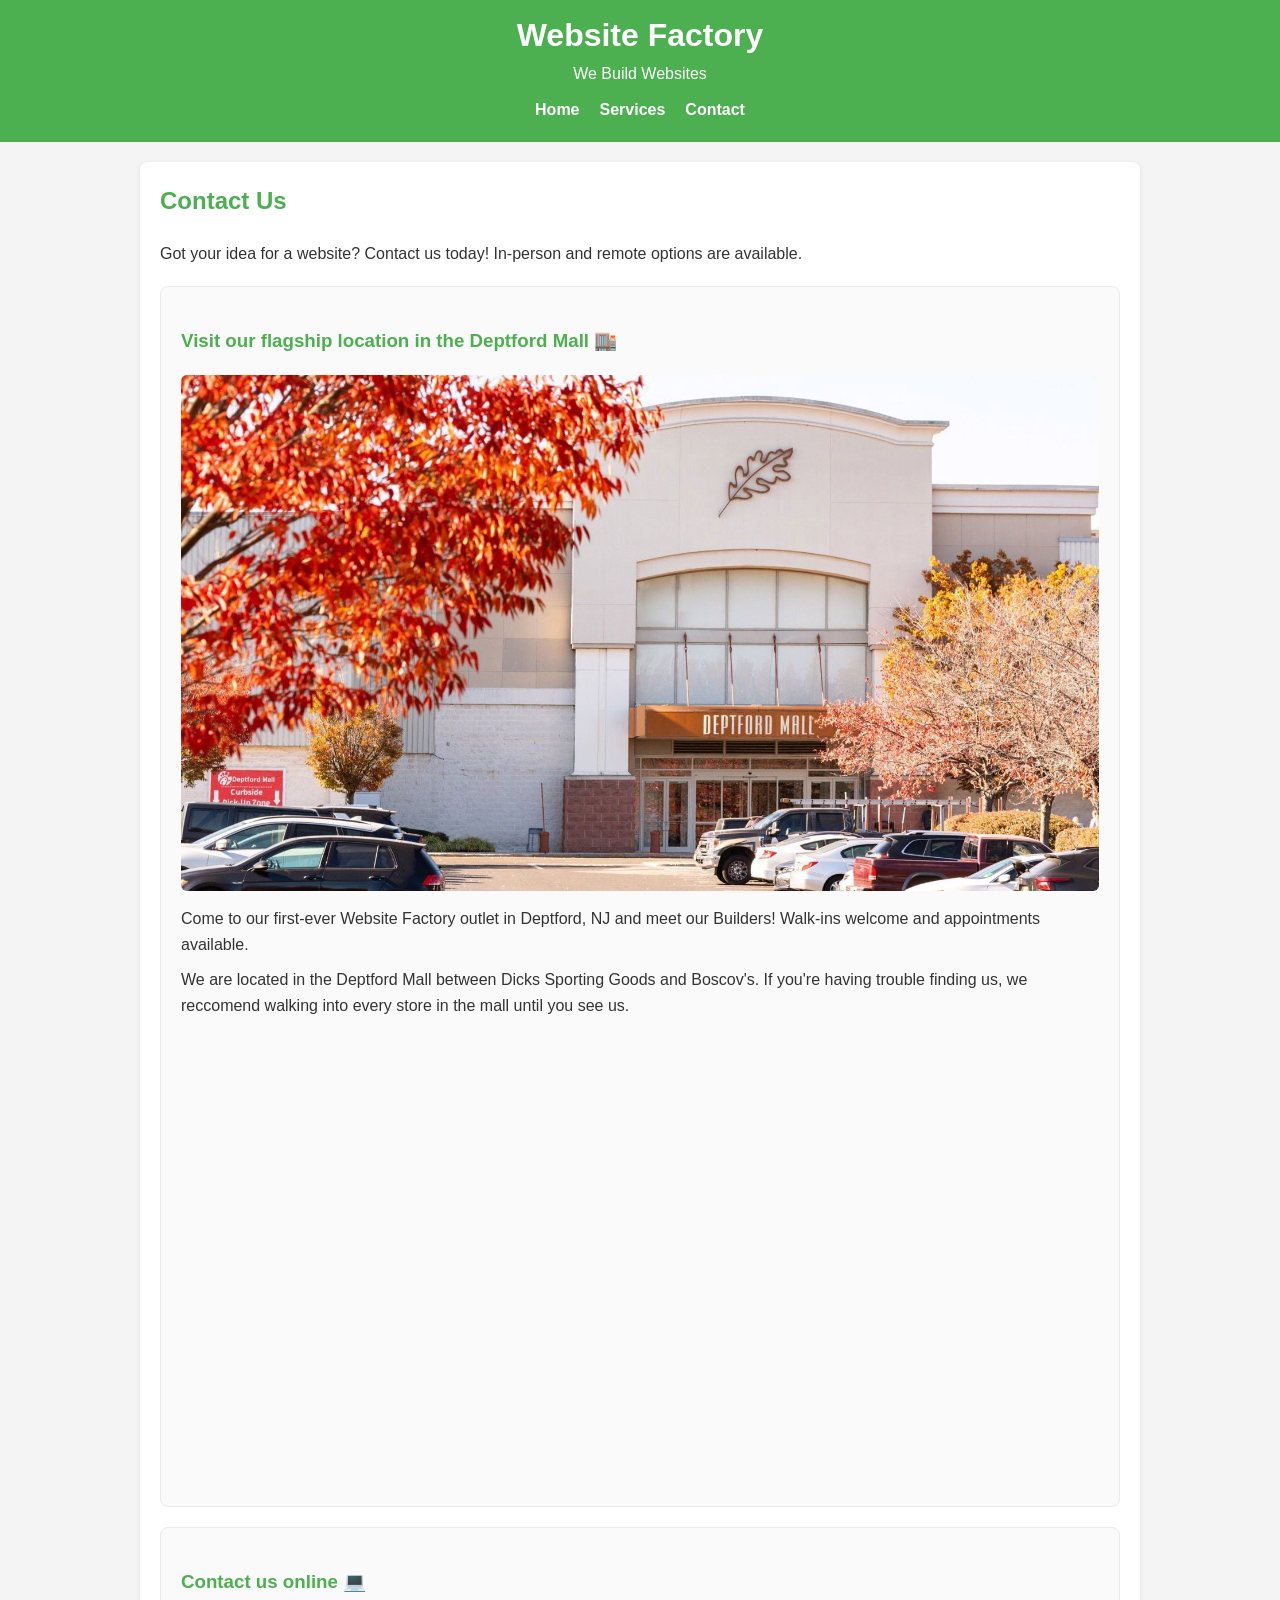
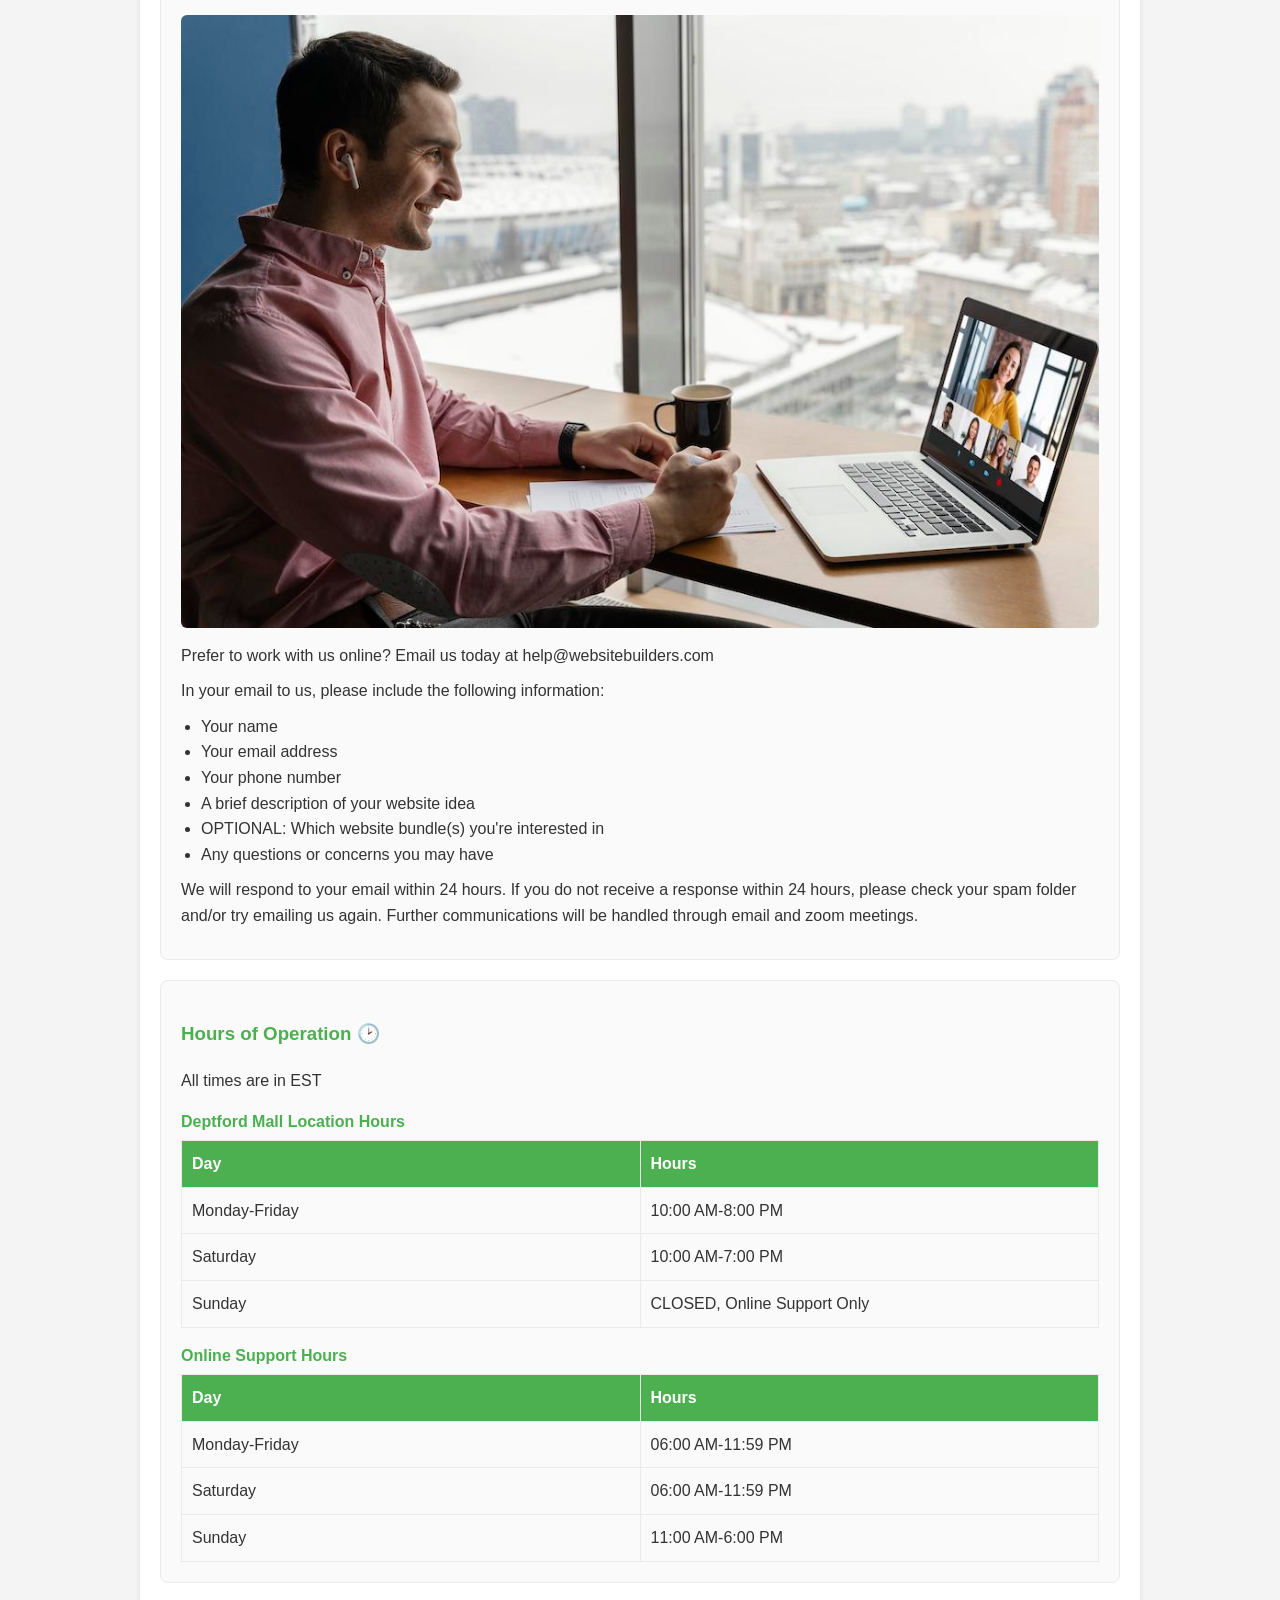
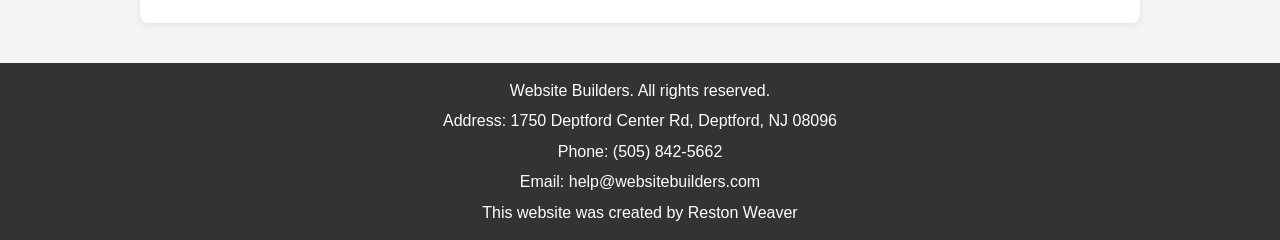
==== contact.html @ 2f126c51 "Add files via upload" ====
<!DOCTYPE html>
<html lang="en">
<head>
    <meta charset="UTF-8">
    <meta name="viewport" content="width=device-width, initial-scale=1.0">
    <title>Contact Us - Website Factory</title>
    <link rel="stylesheet" href="styles.css">
</head>
<body>
    <header>
        <h1>Website Factory</h1>
        <p class="slogan">We Build Websites</p>
        <nav>
            <ul>
                <li><a href="index.html">Home</a></li>
                <li><a href="services.html">Services</a></li>
                <li><a href="contact.html">Contact</a></li>
            </ul>
        </nav>
    </header>

    <main>
        <section>
            <h2>Contact Us</h2>
            <p>Got your idea for a website? Contact us today! In-person and remote options are available.</p>

            <section>
            <h3> Visit our flagship location in the Deptford Mall 🏬</h3>
            <img src="deptfordmall.jpg" alt="Deptford Mall Image">
            <p>Come to our first-ever Website Factory outlet in Deptford, NJ and meet our Builders! Walk-ins welcome and appointments available.</p>
            <p>We are located in the Deptford Mall between Dicks Sporting Goods and Boscov's. If you're having trouble finding us, we reccomend walking into every store in the mall until you see us.</p>  
            <iframe src="https://www.google.com/maps/embed?pb=!1m18!1m12!1m3!1d3063.907052742787!2d-75.10021302401788!3d39.83150157153972!2m3!1f0!2f0!3f0!3m2!1i1024!2i768!4f13.1!3m3!1m2!1s0x89c6d1d7c358c781%3A0xa6cf315ca6a362b7!2sDeptford%20Mall!5e0!3m2!1sen!2sus!4v1790132870943!5m2!1sen!2sus" width="600" height="450" style="border:0;" allowfullscreen="" loading="lazy" referrerpolicy="strict-origin-when-cross-origin"></iframe>

        </section>
        <section>
            <h3>Contact us online 💻</h3>
            <img src="meeting.jpg" alt="Business Image">

            <p>Prefer to work with us online? Email us today at help@websitebuilders.com</p>
            <p>In your email to us, please include the following information:
            <ul>
                    <li>Your name</li>
                    <li>Your email address</li>
                    <li>Your phone number</li>
                    <li>A brief description of your website idea</li>
                    <li>OPTIONAL: Which website bundle(s) you're interested in</li>
                    <li>Any questions or concerns you may have    </li>
                </ul>
            <p>We will respond to your email within 24 hours. If you do not receive a response within 24 hours, please check your spam folder and/or try emailing us again. Further communications will be handled through email and zoom meetings.</p>
        </section>

            <section>
                <h3>Hours of Operation 🕑</h3>
                <p>All times are in EST</p>
                <table>
                    <caption>Deptford Mall Location Hours</caption>
                    <thead>
                        <tr>
                            <th scope="col">Day</th>
                            <th scope="col">Hours</th>
                        </tr>
                    </thead>
                    <tbody>
                        <tr>
                            <td>Monday-Friday</td>
                            <td>10:00 AM-8:00 PM</td>
                        </tr>
                        <tr>
                            <td>Saturday</td>
                            <td>10:00 AM-7:00 PM</td>
                        </tr>
                        <tr>
                            <td>Sunday</td>
                            <td>CLOSED, Online Support Only</td>
                        </tr>
                    </tbody>
                </table>
                <table>
                    <caption>Online Support Hours</caption>
                    <thead>
                        <tr>
                            <th scope="col">Day</th>
                            <th scope="col">Hours</th>
                        </tr>
                    </thead>
                    <tbody>
                        <tr>
                            <td>Monday-Friday</td>
                            <td>06:00 AM-11:59 PM</td>
                        </tr>
                        <tr>
                            <td>Saturday</td>
                            <td>06:00 AM-11:59 PM</td>
                        </tr>
                        <tr>
                            <td>Sunday</td>
                            <td>11:00 AM-6:00 PM</td>
                        </tr>
                    </tbody>
                </table>
            </section>

            
        </section>
    </main>

    <footer>
        <p>Website Builders. All rights reserved.</p>
        <address>
            <p>Address: 1750 Deptford Center Rd, Deptford, NJ 08096</p>
            <p>Phone: (505) 842-5662</p>
            <p>Email: help@websitebuilders.com</p>
            <p>This website was created by Reston Weaver</p>
        </address>
    </footer>
</body>
</html>
---- styles.css ----
html {
    scroll-behavior: smooth;
}

body {
    font-family: Arial, sans-serif;
    margin: 0;
    padding: 0;
    line-height: 1.6;
    background: #f4f4f4;
    color: #333;
}

header {
    background: #4CAF50;
    color: white;
    padding: 10px 0 20px;
    text-align: center;
}

header h1 {
    margin: 0;
    color: white;
}

.slogan {
    margin: 0;
    color: white;
    font-size: 1rem;
}

nav ul {
    list-style: none;
    display: flex;
    justify-content: center;
    gap: 20px;
    padding: 0;
    margin: 10px 0 0;
    flex-wrap: wrap;
}

nav a {
    color: white;
    text-decoration: none;
    font-weight: 600;
}

nav a:hover {
    text-decoration: underline;
}

main {
    max-width: 1000px;
    margin: 0 auto;
    padding: 20px;
}

section {
    background: white;
    margin-bottom: 20px;
    padding: 20px;
    border-radius: 8px;
    box-shadow: 0 2px 6px rgba(0, 0, 0, 0.08);
}

section section {
    background: #fafafa;
    margin-top: 20px;
    box-shadow: none;
    border: 1px solid #eaeaea;
}

h1, h2, h3 {
    color: #4CAF50;
}

h2 {
    margin-top: 0;
}

img {
    max-width: 100%;
    height: auto;
    display: block;
    margin: 15px 0;
    border-radius: 6px;
}

p {
    margin: 10px 0;
}

ol,
ul {
    margin: 10px 0;
    padding-left: 20px;
}

.list-columns {
    display: flex;
    gap: 30px;
    margin: 20px 0;
}

.list-columns > div {
    flex: 1;
}

@media (max-width: 600px) {
    .list-columns {
        flex-direction: column;
        gap: 10px;
    }
}

a {
    color: #4CAF50;
    text-decoration: none;
}

a:hover {
    text-decoration: underline;
}

footer {
    background: #333;
    color: white;
    text-align: center;
    padding: 10px 0;
    position: relative;
    width: 100%;
}

footer p,
footer address {
    margin: 5px 0;
}

address {
    font-style: normal;
}

iframe {
            width: 100%;
            height: 450px;
            border: 0;
            border-radius: 8px; /* Optional rounded corners */
        }

table {
    width: 100%;
    border-collapse: collapse;
    margin-top: 15px;
    table-layout: fixed;
}

caption {
    color: #4CAF50;
    font-weight: 600;
    margin-bottom: 6px;
    text-align: left;
}

th,
td {
    width: 50%;
    border: 1px solid #eaeaea;
    padding: 10px;
    text-align: left;
}

th {
    background: #4CAF50;
    color: white;
}
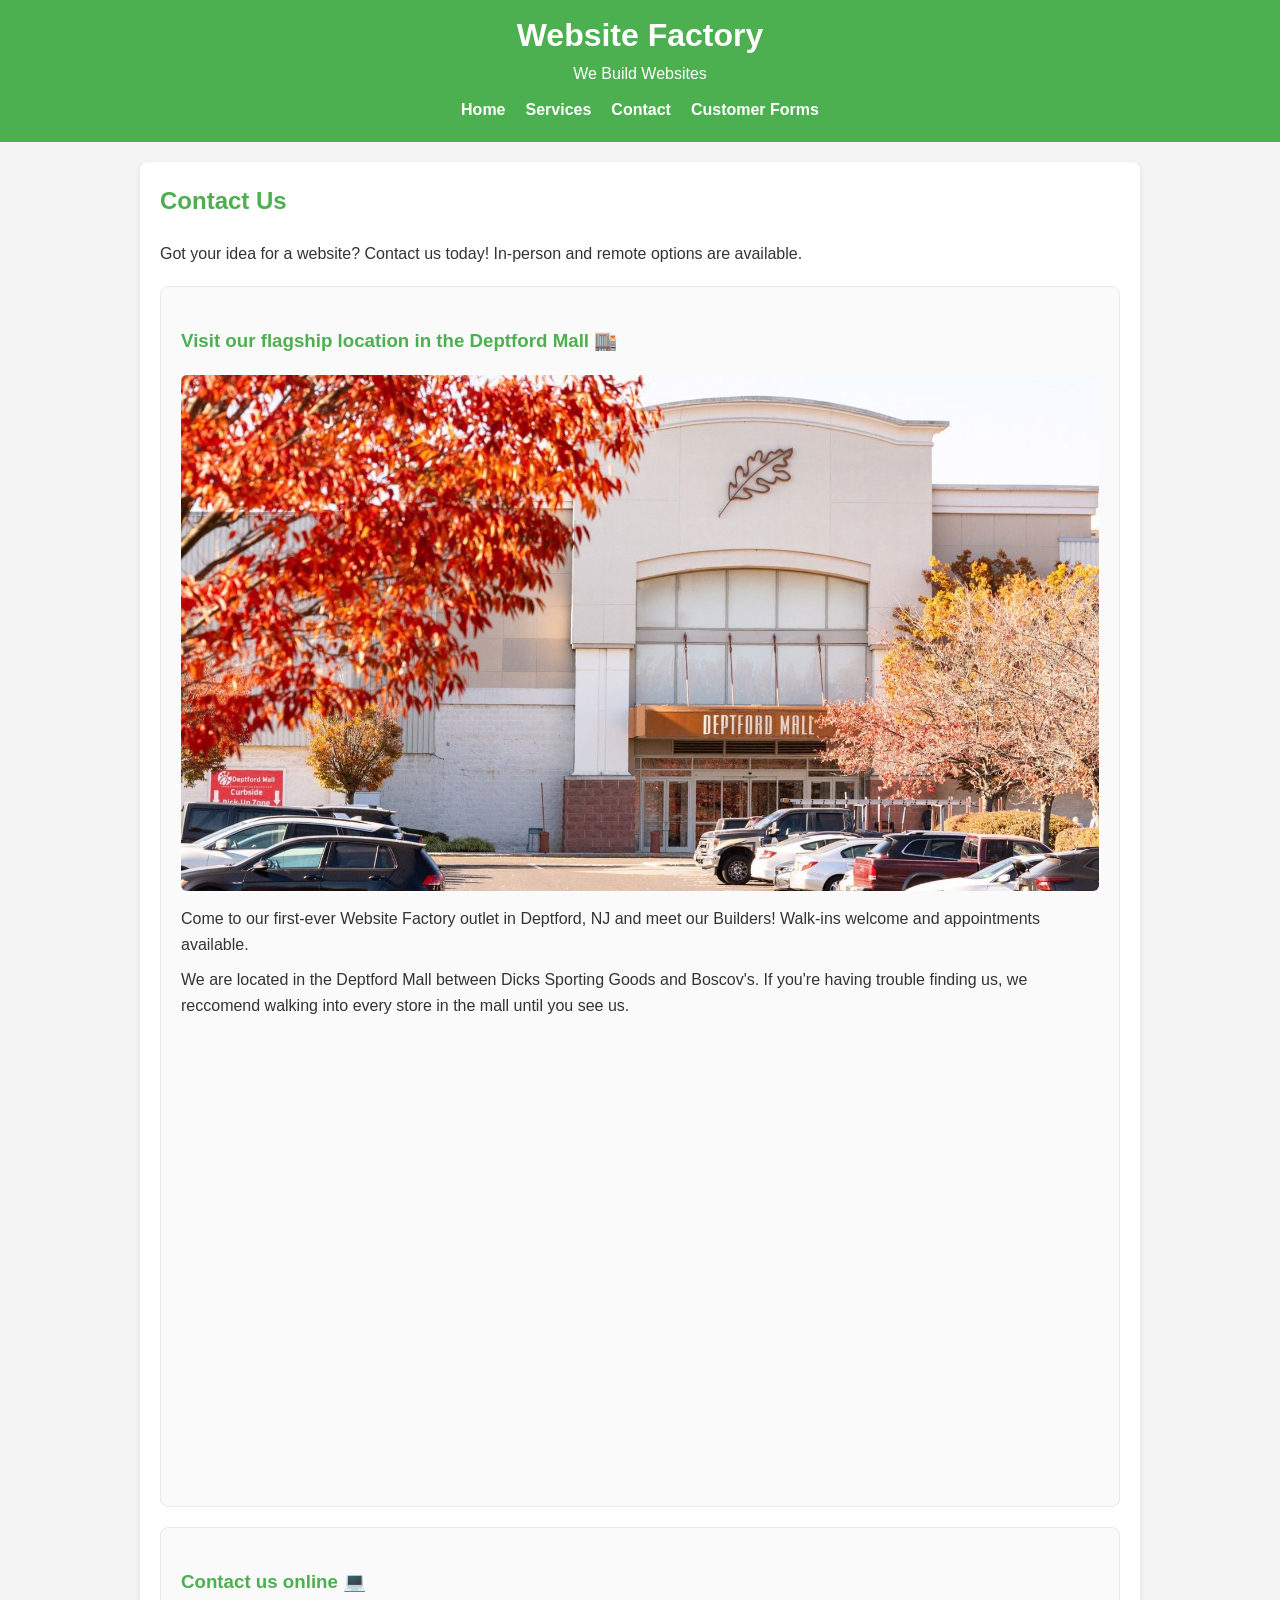
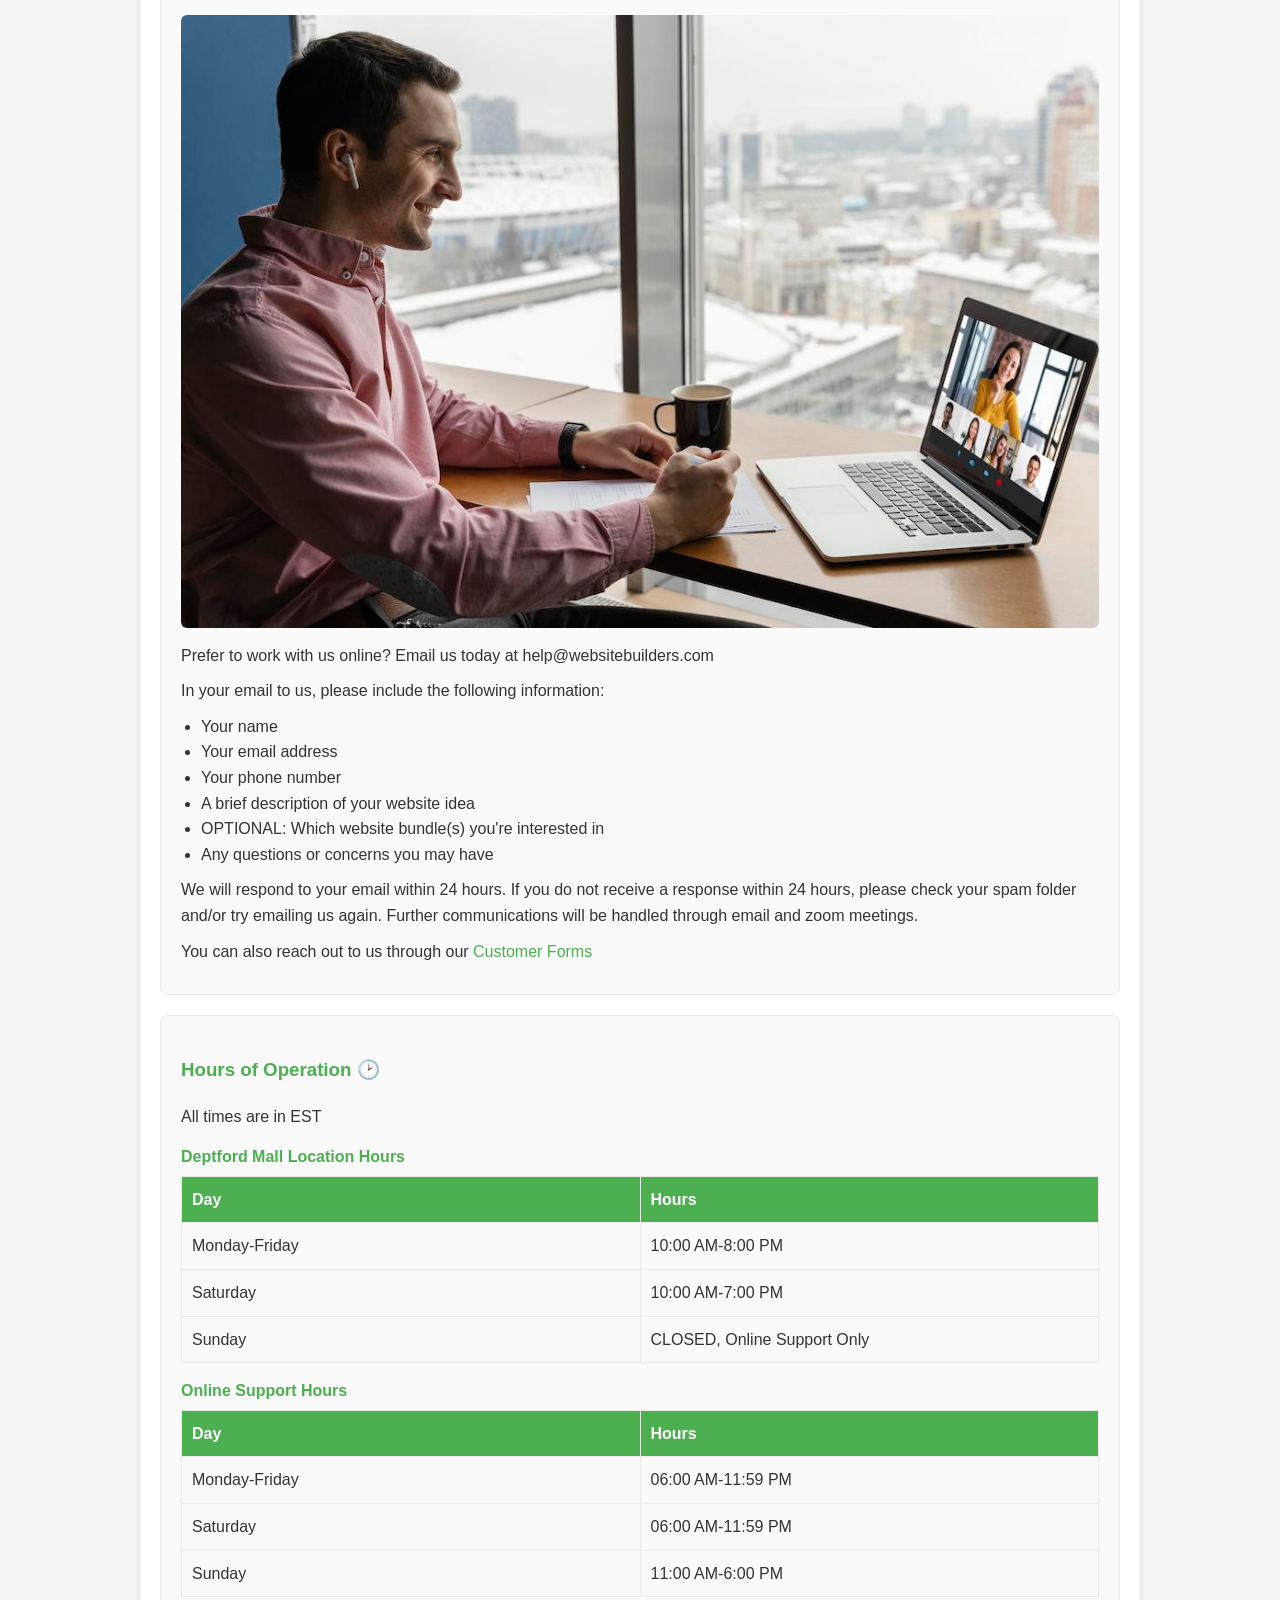
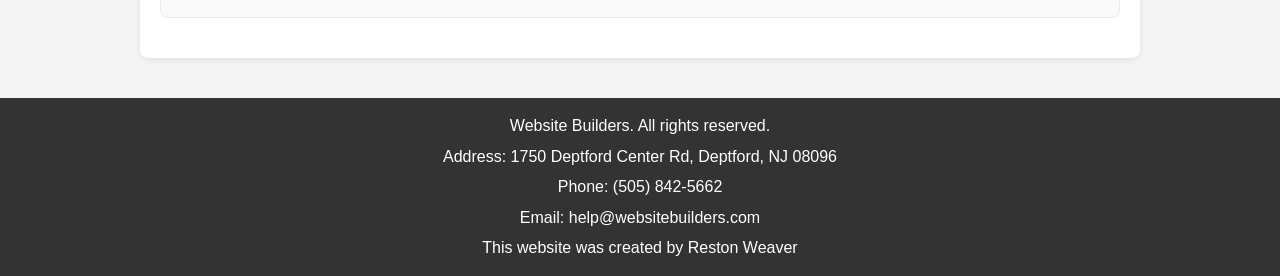
==== commit 34ef9db1: "Add files via upload" ====
--- a/contact.html
+++ b/contact.html
@@ -15,6 +15,7 @@
                 <li><a href="index.html">Home</a></li>
                 <li><a href="services.html">Services</a></li>
                 <li><a href="contact.html">Contact</a></li>
+                <li><a href="customerinfo.html">Customer Forms</a></li>
             </ul>
         </nav>
     </header>
@@ -44,9 +45,10 @@
                     <li>Your phone number</li>
                     <li>A brief description of your website idea</li>
                     <li>OPTIONAL: Which website bundle(s) you're interested in</li>
-                    <li>Any questions or concerns you may have    </li>
+                    <li>Any questions or concerns you may have</li>
                 </ul>
             <p>We will respond to your email within 24 hours. If you do not receive a response within 24 hours, please check your spam folder and/or try emailing us again. Further communications will be handled through email and zoom meetings.</p>
+            <p>You can also reach out to us through our <a href="customerinfo.html">Customer Forms</a></p>
         </section>
 
             <section>
--- a/styles.css
+++ b/styles.css
@@ -70,6 +70,40 @@
     border: 1px solid #eaeaea;
 }
 
+.customer-form {
+    max-width: 520px;
+    margin: 0 auto;
+}
+
+.customer-form label {
+    display: block;
+    margin-bottom: 6px;
+    font-weight: 600;
+}
+
+.customer-form input,
+.customer-form textarea,
+.customer-form select {
+    width: 100%;
+    box-sizing: border-box;
+    padding: 10px 12px;
+    margin-bottom: 14px;
+    border: 1px solid #ccc;
+    border-radius: 6px;
+    font-size: 1rem;
+}
+
+.customer-form input[type="radio"] {
+    width: auto;
+    margin: 0 8px 0 0;
+}
+
+.customer-form input[type="radio"] + label {
+    display: inline;
+    margin-bottom: 0;
+    font-weight: 400;
+}
+
 h1, h2, h3 {
     color: #4CAF50;
 }
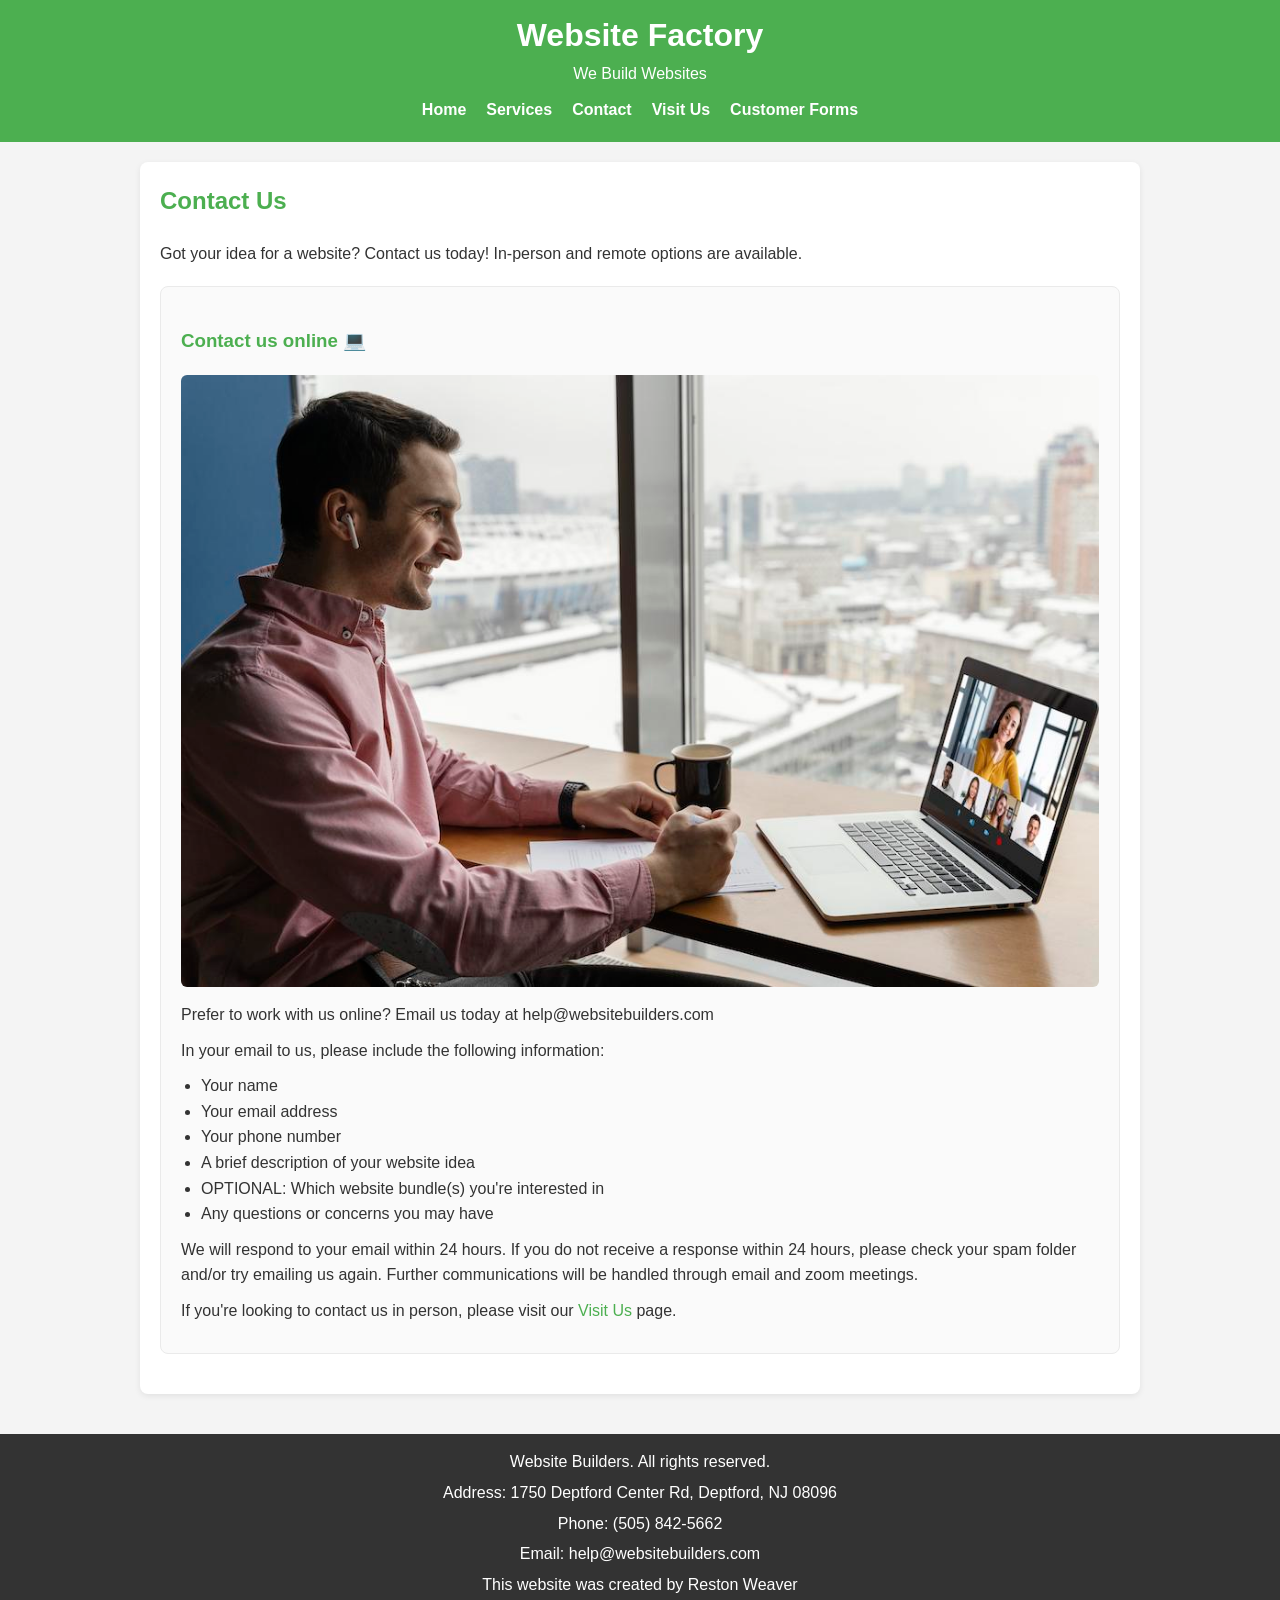
==== commit dde7b6c4: "Add files via upload" ====
--- a/contact.html
+++ b/contact.html
@@ -15,6 +15,7 @@
                 <li><a href="index.html">Home</a></li>
                 <li><a href="services.html">Services</a></li>
                 <li><a href="contact.html">Contact</a></li>
+                <li><a href="visit.html">Visit Us</a></li>
                 <li><a href="customerinfo.html">Customer Forms</a></li>
             </ul>
         </nav>
@@ -25,14 +26,6 @@
             <h2>Contact Us</h2>
             <p>Got your idea for a website? Contact us today! In-person and remote options are available.</p>
 
-            <section>
-            <h3> Visit our flagship location in the Deptford Mall 🏬</h3>
-            <img src="deptfordmall.jpg" alt="Deptford Mall Image">
-            <p>Come to our first-ever Website Factory outlet in Deptford, NJ and meet our Builders! Walk-ins welcome and appointments available.</p>
-            <p>We are located in the Deptford Mall between Dicks Sporting Goods and Boscov's. If you're having trouble finding us, we reccomend walking into every store in the mall until you see us.</p>  
-            <iframe src="https://www.google.com/maps/embed?pb=!1m18!1m12!1m3!1d3063.907052742787!2d-75.10021302401788!3d39.83150157153972!2m3!1f0!2f0!3f0!3m2!1i1024!2i768!4f13.1!3m3!1m2!1s0x89c6d1d7c358c781%3A0xa6cf315ca6a362b7!2sDeptford%20Mall!5e0!3m2!1sen!2sus!4v1790132870943!5m2!1sen!2sus" width="600" height="450" style="border:0;" allowfullscreen="" loading="lazy" referrerpolicy="strict-origin-when-cross-origin"></iframe>
-
-        </section>
         <section>
             <h3>Contact us online 💻</h3>
             <img src="meeting.jpg" alt="Business Image">
@@ -48,61 +41,9 @@
                     <li>Any questions or concerns you may have</li>
                 </ul>
             <p>We will respond to your email within 24 hours. If you do not receive a response within 24 hours, please check your spam folder and/or try emailing us again. Further communications will be handled through email and zoom meetings.</p>
-            <p>You can also reach out to us through our <a href="customerinfo.html">Customer Forms</a></p>
+            <p>If you're looking to contact us in person, please visit our <a href="visit.html">Visit Us</a> page.</p>
         </section>
 
-            <section>
-                <h3>Hours of Operation 🕑</h3>
-                <p>All times are in EST</p>
-                <table>
-                    <caption>Deptford Mall Location Hours</caption>
-                    <thead>
-                        <tr>
-                            <th scope="col">Day</th>
-                            <th scope="col">Hours</th>
-                        </tr>
-                    </thead>
-                    <tbody>
-                        <tr>
-                            <td>Monday-Friday</td>
-                            <td>10:00 AM-8:00 PM</td>
-                        </tr>
-                        <tr>
-                            <td>Saturday</td>
-                            <td>10:00 AM-7:00 PM</td>
-                        </tr>
-                        <tr>
-                            <td>Sunday</td>
-                            <td>CLOSED, Online Support Only</td>
-                        </tr>
-                    </tbody>
-                </table>
-                <table>
-                    <caption>Online Support Hours</caption>
-                    <thead>
-                        <tr>
-                            <th scope="col">Day</th>
-                            <th scope="col">Hours</th>
-                        </tr>
-                    </thead>
-                    <tbody>
-                        <tr>
-                            <td>Monday-Friday</td>
-                            <td>06:00 AM-11:59 PM</td>
-                        </tr>
-                        <tr>
-                            <td>Saturday</td>
-                            <td>06:00 AM-11:59 PM</td>
-                        </tr>
-                        <tr>
-                            <td>Sunday</td>
-                            <td>11:00 AM-6:00 PM</td>
-                        </tr>
-                    </tbody>
-                </table>
-            </section>
-
-            
         </section>
     </main>
 
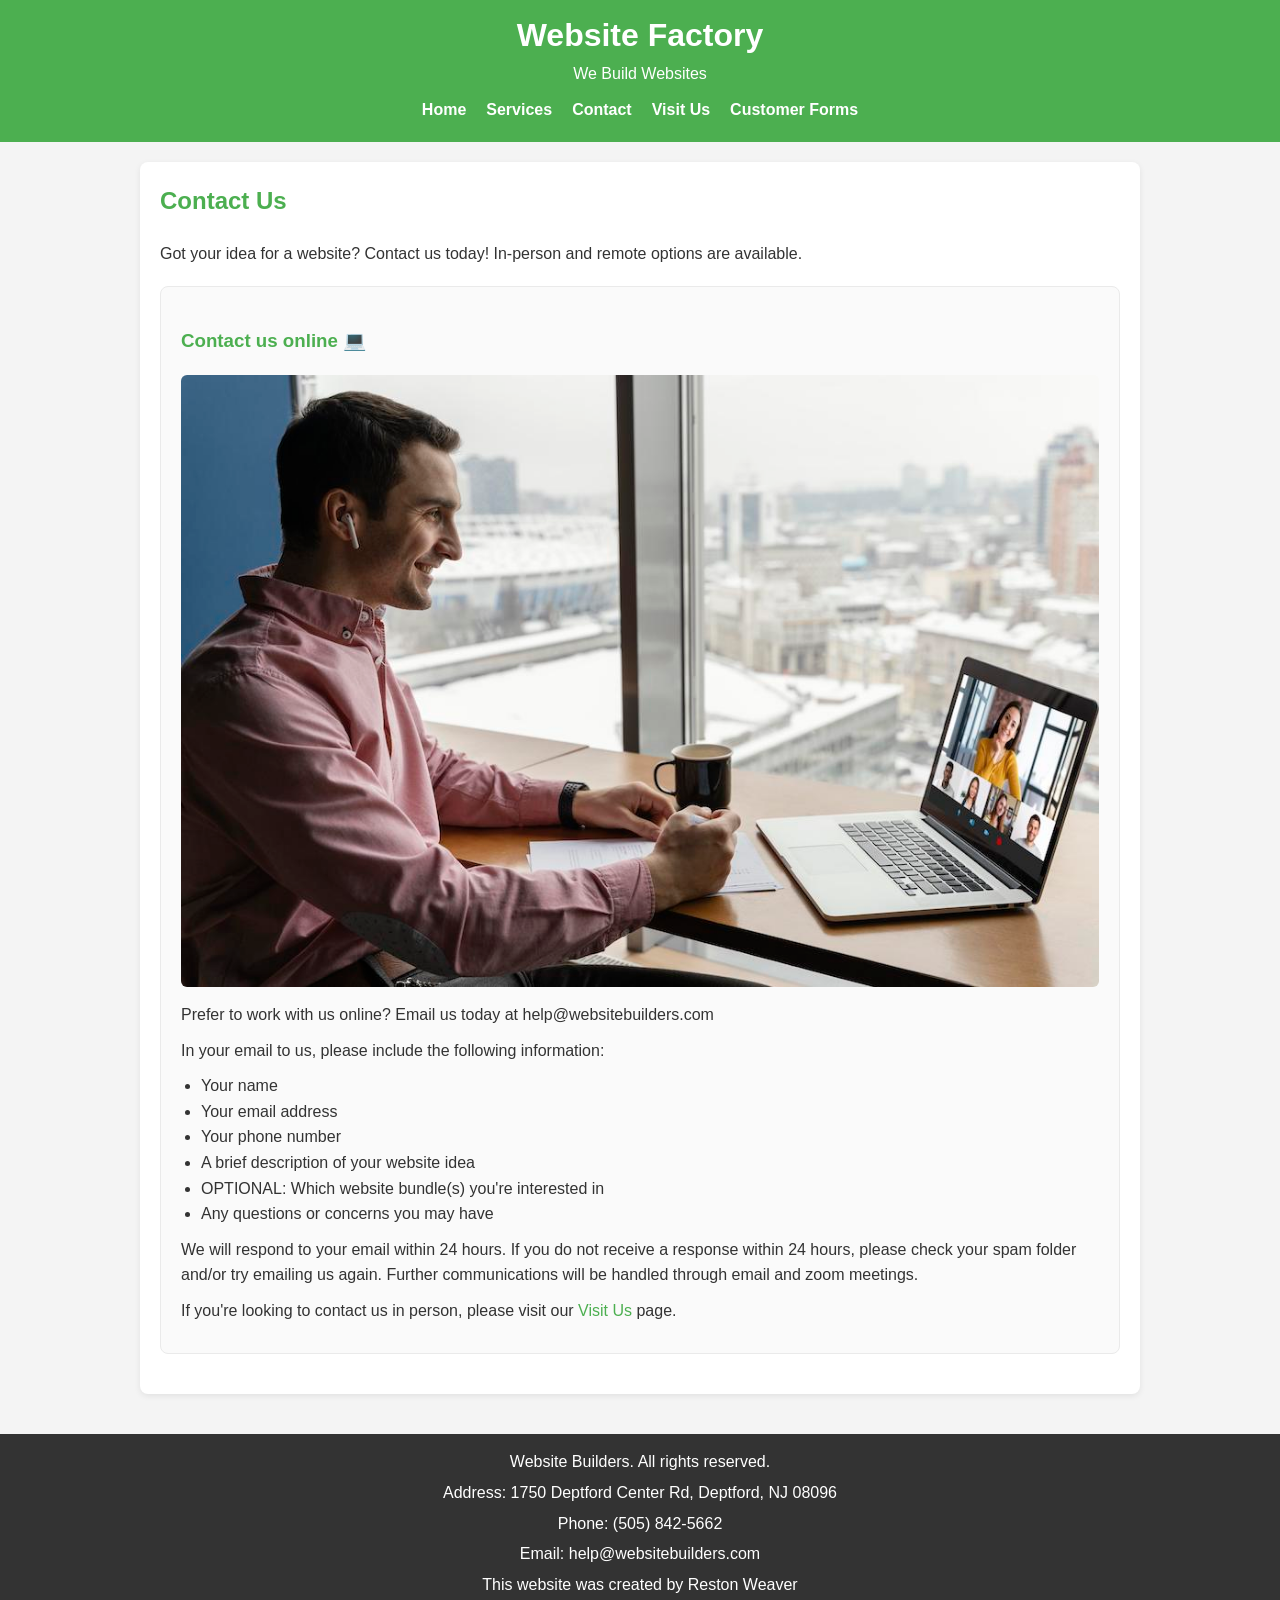
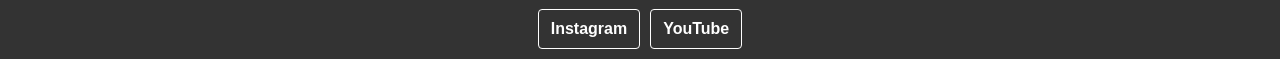
==== commit cdacb73c: "Add files via upload" ====
--- a/contact.html
+++ b/contact.html
@@ -55,6 +55,10 @@
             <p>Email: help@websitebuilders.com</p>
             <p>This website was created by Reston Weaver</p>
         </address>
+        <div class="social-links">
+            <a href="https://www.instagram.com/" target="_blank" rel="noopener noreferrer">Instagram</a>
+            <a href="https://www.youtube.com/" target="_blank" rel="noopener noreferrer">YouTube</a>
+        </div>
     </footer>
 </body>
 </html>
--- a/styles.css
+++ b/styles.css
@@ -170,6 +170,28 @@
     margin: 5px 0;
 }
 
+.social-links {
+    display: flex;
+    justify-content: center;
+    gap: 10px;
+    margin-top: 12px;
+}
+
+.social-links a {
+    display: inline-block;
+    padding: 6px 12px;
+    border: 1px solid white;
+    border-radius: 4px;
+    color: white;
+    font-weight: 600;
+}
+
+.social-links a:hover {
+    background: white;
+    color: #333;
+    text-decoration: none;
+}
+
 address {
     font-style: normal;
 }
